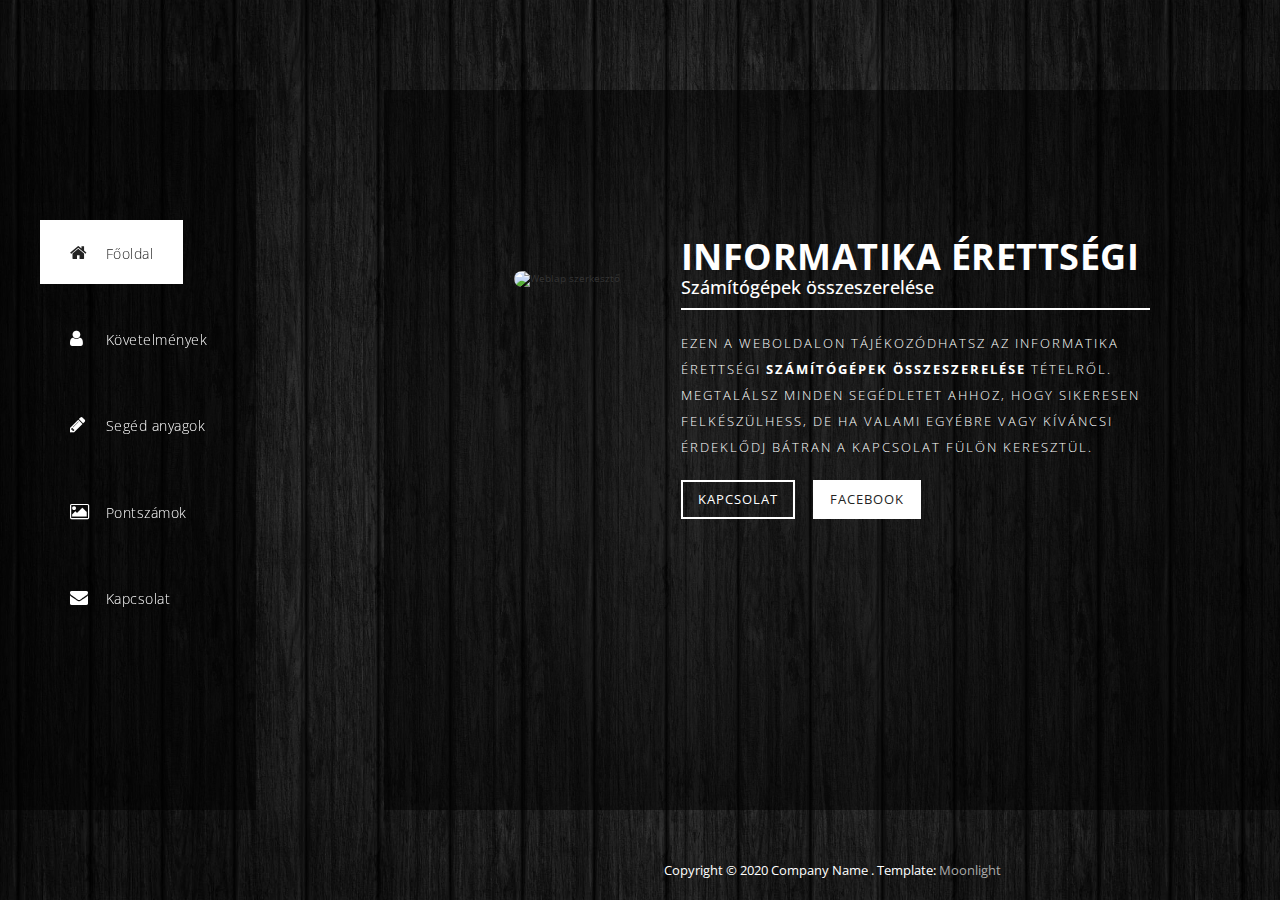
==== templatemo_512_moonlight/index.html @ b95dcdd2 "Weblap alapja és főoldal elkészítése" ====
<!DOCTYPE html>
<html>
    <head>
        <meta charset="utf-8">
        <html lang="hu">
		<meta http-equiv="X-UA-Compatible" content="IE=edge,chrome=1">
        <title>Moonlight CSS Website Template</title>

        <meta name="description" content="">
        <meta name="viewport" content="width=device-width, initial-scale=1">
        <link rel="apple-touch-icon" href="apple-touch-icon.png">

        <link rel="stylesheet" href="css/bootstrap.min.css">
        <link rel="stylesheet" href="css/bootstrap-theme.min.css">
        <link rel="stylesheet" href="css/fontAwesome.css">
        <link rel="stylesheet" href="css/light-box.css">
        <link rel="stylesheet" href="css/templatemo-main.css">

        <link href="https://fonts.googleapis.com/css?family=Open+Sans:300,400,600,700,800" rel="stylesheet">

        <script src="js/vendor/modernizr-2.8.3-respond-1.4.2.min.js"></script>
    </head>

<body>
    
    <div class="sequence">
  
      <div class="seq-preloader">
        <svg width="39" height="16" viewBox="0 0 39 16" xmlns="http://www.w3.org/2000/svg" class="seq-preload-indicator"><g fill="#F96D38"><path class="seq-preload-circle seq-preload-circle-1" d="M3.999 12.012c2.209 0 3.999-1.791 3.999-3.999s-1.79-3.999-3.999-3.999-3.999 1.791-3.999 3.999 1.79 3.999 3.999 3.999z"/><path class="seq-preload-circle seq-preload-circle-2" d="M15.996 13.468c3.018 0 5.465-2.447 5.465-5.466 0-3.018-2.447-5.465-5.465-5.465-3.019 0-5.466 2.447-5.466 5.465 0 3.019 2.447 5.466 5.466 5.466z"/><path class="seq-preload-circle seq-preload-circle-3" d="M31.322 15.334c4.049 0 7.332-3.282 7.332-7.332 0-4.049-3.282-7.332-7.332-7.332s-7.332 3.283-7.332 7.332c0 4.05 3.283 7.332 7.332 7.332z"/></g></svg>
      </div>
      
    </div>
    
  
        <nav>
          <div class="logo">
              <img src="" alt="">
          </div>
          <div class="mini-logo">
              <img src="" alt="">
          </div>
          <ul>
            <li><a href="#1"><i class="fa fa-home"></i> <em>Főoldal</em></a></li>
            <li><a href="#2"><i class="fa fa-user"></i> <em>Követelmények</em></a></li>
            <li><a href="#3"><i class="fa fa-pencil"></i> <em>Segéd anyagok</em></a></li>
            <li><a href="#4"><i class="fa fa-image"></i> <em>Pontszámok</em></a></li>
            <li><a href="#5"><i class="fa fa-envelope"></i> <em>Kapcsolat</em></a></li>
          </ul>
        </nav>
        
        <div class="slides">
          <div class="slide" id="1">
            <div class="content first-content">
              <div class="container-fluid">
                  <div class="col-md-3">
                      <div class="author-image"><img src="VR.jpg" alt="Weblap szerkesztő"></div>
                  </div>
                  <div class="col-md-9">
                      <h2>Informatika érettségi</h2>
					  <div class="alcim"><h4>Számítógépek összeszerelése</h4></div>
                      <p>Ezen a weboldalon tájékozódhatsz az informatika érettségi <strong>Számítógépek összeszerelése</strong> tételről. Megtalálsz minden segédletet ahhoz, hogy sikeresen felkészülhess, de ha valami egyébre vagy kíváncsi érdeklődj bátran a kapcsolat fülön keresztül.</p>
                      <div class="main-btn"><a href="#5">Kapcsolat</a></div>
                      <div class="fb-btn"><a rel="nofollow" href="https://www.facebook.com/roland.vass.737/">facebook</a></div>
                  </div>
              </div>
            </div>
          </div>
          <div class="slide" id="2">
            <div class="content second-content">
                <div class="container-fluid">
                    <div class="col-md-6">
                        <div class="left-content">
                            <h2>About Us</h2>
                            <p>Please tell your friends about templatemo website. A variety of free CSS templates are available for immediate downloads.</p> 
                            <p>Phasellus vitae faucibus orci. Etiam eleifend orci sed faucibus semper. Cras varius dolor et augue fringilla, eu commodo sapien iaculis. Donec eget dictum tellus. <a href="#">Curabitur</a> a interdum diam. Nulla vestibulum porttitor porta.</p>
                            <p>Nulla vitae interdum libero, vel posuere ipsum. Phasellus interdum est et dapibus tempus. Vestibulum malesuada lorem condimentum mauris ornare dapibus. Curabitur tempor ligula et <a href="#">placerat</a> molestie.</p>
                            <p>Aliquam efficitur eu purus in interdum. <a href="#">Etiam tincidunt</a> magna ex, sit amet lobortis felis bibendum id. Lorem ipsum dolor sit amet, consectetur adipiscing elit. </p>
                          <div class="main-btn"><a href="#3">Read More</a></div>
                      </div>
                    </div>
                    <div class="col-md-6">
                        <div class="right-image">
                          <img src="img/about_image.jpg" alt="">
                      </div>
                    </div>
                </div>
            </div>
          </div>
          <div class="slide" id="3">
            <div class="content third-content">
                <div class="container-fluid">
                    <div class="col-md-12">
                        <div class="row">
                            <div class="first-section">
                                <div class="container-fluid">
                                    <div class="row">
                                        <div class="col-md-6">
                                            <div class="left-content">
                                                <h2>Quisque commodo quam</h2>
                                                <p>Vestibulum augue ex, finibus sit amet nisi id, maximus ultrices ipsum. Maecenas rhoncus nibh in mauris lobortis, a maximus diam faucibus. In et eros urna. Suspendisse potenti. Pellentesque commodo, neque nec molestie tempus, purus ante feugiat augue.</p>
                                                
                                            </div>
                                        </div>
                                        <div class="col-md-6">
                                            <div class="right-image">
                                                <img src="img/first_service.jpg" alt="first service">
                                            </div>
                                        </div>
                                    </div>
                                </div>
                            </div>
                            <div class="second-section">
                                <div class="container-fluid">
                                    <div class="row">
                                        <div class="col-md-6">
                                            <div class="left-image">
                                                <img src="img/second_service.jpg" alt="second service">
                                            </div>
                                        </div>
                                        <div class="col-md-6">
                                            <div class="right-content">
                                                <h2>Maecenas eu purus eu sapien</h2>
                                                <p>Sed vitae felis in lorem mollis mollis eget in leo. Donec commodo, ex nec rutrum venenatis, nisi nisl malesuada magna, sed semper ipsum enim a ipsum. Aenean in ante vel mi molestie bibendum. Quisque sit amet lacus in diam pretium faucibus. Cras vel justo lorem.</p>
                                                
                                            </div>
                                        </div>
                                    </div>
                                </div>
                            </div>
                        </div>
                    </div>
                </div>
            </div>
          </div>
          <div class="slide" id="4">
            <div class="content fourth-content">
                <div class="container-fluid">
                    <div class="row">
                        <div class="col-md-4 col-sm-6">
                            <div class="item">
                                <div class="thumb">
                                    <a href="img/first_big_item.jpg" data-lightbox="image-1"><div class="hover-effect">
                                        <div class="hover-content">
                                            <h2>Number One</h2>
                                            <p>Quisque sit amet lacus in diam pretium faucibus. Cras vel justo lorem.</p>
                                        </div>
                                    </div></a>
                                    <div class="image">
                                        <img src="img/first_item.jpg">
                                    </div>
                                </div>
                            </div>
                        </div>
                        <div class="col-md-4 col-sm-6">
                            <div class="item">
                                <div class="thumb">
                                    <a href="img/second_big_item.jpg" data-lightbox="image-1"><div class="hover-effect">
                                        <div class="hover-content">
                                            <h2>Number Two</h2>
                                            <p>Donec eget dictum tellus. Curabitur a interdum diam. Nulla vestibulum porttitor porta.</p>
                                        </div>
                                    </div></a>
                                    <div class="image">
                                        <img src="img/second_item.jpg">
                                    </div>
                                </div>
                            </div>
                        </div>
                        <div class="col-md-4 col-sm-6">
                            <div class="item">
                                <div class="thumb">
                                    <a href="img/third_big_item.jpg" data-lightbox="image-1"><div class="hover-effect">
                                        <div class="hover-content">
                                            <h2>Number Three</h2>
                                            <p>Cras varius dolor et augue fringilla, eu commodo sapien iaculis.</p>
                                        </div>
                                    </div></a>
                                    <div class="image">
                                        <img src="img/third_item.jpg">
                                    </div>
                                </div>
                            </div>
                        </div>
                        <div class="col-md-4 col-sm-6">
                            <div class="item">
                                <div class="thumb">
                                    <a href="img/fourth_big_item.jpg" data-lightbox="image-1"><div class="hover-effect">
                                        <div class="hover-content">
                                            <h2>Number Four</h2>
                                            <p>Vestibulum augue ex, finibus sit amet nisi id, maximus ultrices ipsum.</p>
                                        </div>
                                    </div></a>
                                    <div class="image">
                                        <img src="img/fourth_item.jpg">
                                    </div>
                                </div>
                            </div>
                        </div>
                        <div class="col-md-4 col-sm-6">
                            <div class="item">
                                <div class="thumb">
                                    <a href="img/fifth_big_item.jpg" data-lightbox="image-1"><div class="hover-effect">
                                        <div class="hover-content">
                                            <h2>Fifth Item</h2>
                                            <p>Donec commodo, ex nec rutrum venenatis, nisi nisl malesuada magna.</p>
                                        </div>
                                    </div></a>
                                    <div class="image">
                                        <img src="img/fifth_item.jpg">
                                    </div>
                                </div>
                            </div>
                        </div>
                        <div class="col-md-4 col-sm-6">
                            <div class="item">
                                <div class="thumb">
                                    <a href="img/sixth_big_item.jpg" data-lightbox="image-1"><div class="hover-effect">
                                        <div class="hover-content">
                                            <h2>Sixth Item</h2>
                                            <p>Maecenas dapibus neque sed nisl consectetur, id semper nisi egestas.</p>
                                        </div>
                                    </div></a>
                                    <div class="image">
                                        <img src="img/sixth_item.jpg">
                                    </div>
                                </div>
                            </div>
                        </div>
                        <div class="col-md-4 col-sm-6">
                            <div class="item">
                                <div class="thumb">
                                    <a href="img/seventh_big_item.jpg" data-lightbox="image-1"><div class="hover-effect">
                                        <div class="hover-content">
                                            <h2>Number Seven</h2>
                                            <p>Etiam aliquet, est id varius fringilla, eros libero pellentesque lectus.</p>
                                        </div>
                                    </div></a>
                                    <div class="image">
                                        <img src="img/seventh_item.jpg">
                                    </div>
                                </div>
                            </div>
                        </div>
                        <div class="col-md-4 col-sm-6">
                            <div class="item">
                                <div class="thumb">
                                    <a href="img/eight_big_item.jpg" data-lightbox="image-1"><div class="hover-effect">
                                        <div class="hover-content">
                                            <h2>Number Eight</h2>
                                            <p>Vestibulum augue ex, finibus sit amet nisi id, maximus ultrices ipsum.</p>
                                        </div>
                                    </div></a>
                                    <div class="image">
                                        <img src="img/eight_item.jpg">
                                    </div>
                                </div>
                            </div>
                        </div>
                        <div class="col-md-4 col-sm-6">
                            <div class="item">
                                <div class="thumb">
                                    <a href="img/ninth_big_item.jpg" data-lightbox="image-1"><div class="hover-effect">
                                        <div class="hover-content">
                                            <h2>Number Nine</h2>
                                            <p>Orci varius natoque penatibus et magnis dis parturient montes.</p>
                                        </div>
                                    </div></a>
                                    <div class="image">
                                        <img src="img/ninth_item.jpg">
                                    </div>
                                </div>
                            </div>
                        </div>
                        <div class="col-md-4 col-sm-6">
                            <div class="item">
                                <div class="thumb">
                                    <a href="img/fifth_big_item.jpg" data-lightbox="image-1"><div class="hover-effect">
                                        <div class="hover-content">
                                            <h2>Number Ten</h2>
                                            <p>Vestibulum augue ex, finibus sit amet nisi id, maximus ultrices ipsum.</p>
                                        </div>
                                    </div></a>
                                    <div class="image">
                                        <img src="img/fifth_item.jpg">
                                    </div>
                                </div>
                            </div>
                        </div>
                        <div class="col-md-4 col-sm-6">
                            <div class="item">
                                <div class="thumb">
                                    <a href="img/first_big_item.jpg" data-lightbox="image-1"><div class="hover-effect">
                                        <div class="hover-content">
                                            <h2>Eleventh Item</h2>
                                            <p>Cras varius dolor et augue fringilla, eu commodo sapien iaculis.</p>
                                        </div>
                                    </div></a>
                                    <div class="image">
                                        <img src="img/first_item.jpg">
                                    </div>
                                </div>
                            </div>
                        </div>
                        <div class="col-md-4 col-sm-6">
                            <div class="item">
                                <div class="thumb">
                                    <a href="img/second_big_item.jpg" data-lightbox="image-1"><div class="hover-effect">
                                        <div class="hover-content">
                                            <h2>Twelvth Item</h2>
                                            <p>Etiam tincidunt magna ex, sit amet lobortis felis bibendum id.</p>
                                        </div>
                                    </div></a>
                                    <div class="image">
                                        <img src="img/second_item.jpg">
                                    </div>
                                </div>
                            </div>
                        </div>
                    </div>
                </div>
            </div>
          </div>
          <div class="slide" id="5">
            <div class="content fifth-content">
                <div class="container-fluid">
                    <div class="col-md-6">
                        <div id="map">
    <!-- How to change your own map point
            1. Go to Google Maps
            2. Click on your location point
            3. Click "Share" and choose "Embed map" tab
            4. Copy only URL and paste it within the src="" field below
	-->
                            <iframe src="https://www.google.com/maps/embed?pb=!1m18!1m12!1m3!1d3647.3030413476204!2d100.5641230193719!3d13.757206847615207!2m3!1f0!2f0!3f0!3m2!1i1024!2i768!4f13.1!3m3!1m2!1s0x0%3A0xf51ce6427b7918fc!2sG+Tower!5e0!3m2!1sen!2sth!4v1510722015945" width="100%" height="500px" frameborder="0" style="border:0" allowfullscreen></iframe>
                        </div>
                    </div>
                    <div class="col-md-6">
                        <form id="contact" action="" method="post">
                            <div class="row">
                                <div class="col-md-12">
                                  <fieldset>
                                    <input name="name" type="text" class="form-control" id="name" placeholder="Your name..." required="">
                                  </fieldset>
                                </div>
                                <div class="col-md-12">
                                  <fieldset>
                                    <input name="email" type="email" class="form-control" id="email" placeholder="Your email..." required="">
                                  </fieldset>
                                </div>
                                 <div class="col-md-12">
                                  <fieldset>
                                    <input name="subject" type="text" class="form-control" id="subject" placeholder="Subject..." required="">
                                  </fieldset>
                                </div>
                                <div class="col-md-12">
                                  <fieldset>
                                    <textarea name="message" rows="6" class="form-control" id="message" placeholder="Your message..." required=""></textarea>
                                  </fieldset>
                                </div>
                                <div class="col-md-12">
                                  <fieldset>
                                    <button type="submit" id="form-submit" class="btn">Send Now</button>
                                  </fieldset>
                                </div>
                            </div>
                        </form>
                    </div>
                </div>
            </div>
          </div>
        </div>

        <div class="footer">
          <div class="content">
              <p>Copyright &copy; 2020 Company Name . Template: <a rel="nofollow" href="https://templatemo.com/tm-512-moonlight">Moonlight</a></p>
          </div>
        </div>
 
    <script src="https://ajax.googleapis.com/ajax/libs/jquery/1.11.2/jquery.min.js"></script>
    <script>window.jQuery || document.write('<script src="js/vendor/jquery-1.11.2.min.js"><\/script>')</script>

    <script src="js/vendor/bootstrap.min.js"></script>
    
    <script src="js/datepicker.js"></script>
    <script src="js/plugins.js"></script>
    <script src="js/main.js"></script>

    <script type="text/javascript">
    $(document).ready(function() {

        

        // navigation click actions 
        $('.scroll-link').on('click', function(event){
            event.preventDefault();
            var sectionID = $(this).attr("data-id");
            scrollToID('#' + sectionID, 750);
        });
        // scroll to top action
        $('.scroll-top').on('click', function(event) {
            event.preventDefault();
            $('html, body').animate({scrollTop:0}, 'slow');         
        });
        // mobile nav toggle
        $('#nav-toggle').on('click', function (event) {
            event.preventDefault();
            $('#main-nav').toggleClass("open");
        });
    });
    // scroll function
    function scrollToID(id, speed){
        var offSet = 0;
        var targetOffset = $(id).offset().top - offSet;
        var mainNav = $('#main-nav');
        $('html,body').animate({scrollTop:targetOffset}, speed);
        if (mainNav.hasClass("open")) {
            mainNav.css("height", "1px").removeClass("in").addClass("collapse");
            mainNav.removeClass("open");
        }
    }
    if (typeof console === "undefined") {
        console = {
            log: function() { }
        };
    }
    </script>
</body>
</html>
---- templatemo_512_moonlight/css/light-box.css ----
/* LIGHT BOX */

body:after {
  content: url(../img/close.png) url(../img/loading.gif) url(../img/prev.png) url(../img/next.png);
  display: none;
}

body.lb-disable-scrolling {
  overflow: hidden;
}

.lightboxOverlay {
  position: absolute;
  top: 0;
  left: 0;
  z-index: 99999;
  background-color: black;
  filter: progid:DXImageTransform.Microsoft.Alpha(Opacity=80);
  opacity: 0.8;
  display: none;
}

.lightbox {
  position: absolute;
  margin-top: 0%;
  left: 0;
  width: 100%;
  z-index: 100000;
  text-align: center;
  line-height: 0;
  font-weight: normal;
}

.lightbox .lb-image {
  display: block;
  height: auto;
  max-width: inherit;
  max-height: none;
  border-radius: 5px;

  /* Image border */
  border: 10px solid white;
}

.lightbox a img {
  border: none;
}

.lb-outerContainer {
  position: relative;
  *zoom: 1;
  width: 250px;
  height: 250px;
  margin: 0 auto;
  border-radius: 4px;

  /* Background color behind image.
     This is visible during transitions. */
  background-color: white;
}

.lb-outerContainer:after {
  content: "";
  display: table;
  clear: both;
}

.lb-loader {
  position: absolute;
  top: 43%;
  left: 0;
  height: 25%;
  width: 100%;
  text-align: center;
  line-height: 0;
}

.lb-cancel {
  display: block;
  width: 32px;
  height: 32px;
  margin: 0 auto;
  background: url(../img/loading.gif) no-repeat;
}

.lb-nav {
  position: absolute;
  top: 0;
  left: 0;
  height: 100%;
  width: 100%;
  z-index: 10;
}

.lb-container > .nav {
  left: 0;
}

.lb-nav a {
  outline: none;
  background-image: url('[data-uri]');
}

.lb-prev, .lb-next {
  height: 100%;
  cursor: pointer;
  display: block;
}

.lb-nav a.lb-prev {
  width: 34%;
  left: 0;
  float: left;
  background: url(../img/prev.png) left 48% no-repeat;
  filter: progid:DXImageTransform.Microsoft.Alpha(Opacity=0);
  opacity: 0;
  -webkit-transition: opacity 0.6s;
  -moz-transition: opacity 0.6s;
  -o-transition: opacity 0.6s;
  transition: opacity 0.6s;
}

.lb-nav a.lb-prev:hover {
  filter: progid:DXImageTransform.Microsoft.Alpha(Opacity=100);
  opacity: 1;
}

.lb-nav a.lb-next {
  width: 64%;
  right: 0;
  float: right;
  background: url(../img/next.png) right 48% no-repeat;
  filter: progid:DXImageTransform.Microsoft.Alpha(Opacity=0);
  opacity: 0;
  -webkit-transition: opacity 0.6s;
  -moz-transition: opacity 0.6s;
  -o-transition: opacity 0.6s;
  transition: opacity 0.6s;
}

.lb-nav a.lb-next:hover {
  filter: progid:DXImageTransform.Microsoft.Alpha(Opacity=100);
  opacity: 1;
}

.lb-dataContainer {
  margin: 0 auto;
  padding-top: 5px;
  *zoom: 1;
  width: 100%;
  -moz-border-radius-bottomleft: 4px;
  -webkit-border-bottom-left-radius: 4px;
  border-bottom-left-radius: 4px;
  -moz-border-radius-bottomright: 4px;
  -webkit-border-bottom-right-radius: 4px;
  border-bottom-right-radius: 4px;
}

.lb-dataContainer:after {
  content: "";
  display: table;
  clear: both;
}

.lb-data {
  padding: 0 4px;
  color: #ccc;
}

.lb-data .lb-details {
  width: 85%;
  float: left;
  text-align: left;
  line-height: 1.1em;
}

.lb-data .lb-caption {
  font-size: 13px;
  font-weight: bold;
  line-height: 1em;
}

.lb-data .lb-caption a {
  color: #4ae;
}

.lb-data .lb-number {
  margin-top: 15px;
  display: block;
  clear: left;
  padding-bottom: 1em;
  font-size: 13px;
  color: #999999;
}

.lb-data .lb-close {
  display: block;
  float: right;
  width: 30px;
  height: 30px;
  background: url(../img/close.png) top right no-repeat;
  text-align: right;
  outline: none;
  filter: progid:DXImageTransform.Microsoft.Alpha(Opacity=70);
  opacity: 0.7;
  -webkit-transition: opacity 0.2s;
  -moz-transition: opacity 0.2s;
  -o-transition: opacity 0.2s;
  transition: opacity 0.2s;
}

.lb-data .lb-close:hover {
  cursor: pointer;
  filter: progid:DXImageTransform.Microsoft.Alpha(Opacity=100);
  opacity: 1;
}
---- templatemo_512_moonlight/css/templatemo-main.css ----
/* 

Moonlight Template 

https://templatemo.com/tm-512-moonlight

*/

@keyframes seq-preloader {
  50% {
    opacity: 1;
  }
  
  100% {
    opacity: 0;
  }
}

.seq-preloader {
  background: white;
  visibility: visible;
  opacity: 1;
  position: absolute;
  z-index: 9999;
  height: 100%;
  width: 100%;
  top: 0;
  left: 0;
  right: 0;
  bottom: 0;
}

.seq-preloader.seq-preloaded {
  opacity: 0;
  visibility: hidden;
  transition: visibility 0s .5s, opacity .5s;
}

.seq-preload-indicator {
  overflow: visible;
  position: relative;
  top: 50%;
  left: 50%;
  transform: translate(-50%, -50%);
}

.seq-preload-circle {
  display: inline-block;
  height: 12px;
  width: 12px;
  fill: #7a7a7a;
  opacity: 0;
  animation: seq-preloader 1.25s infinite;
}

.seq-preload-circle-2 {
  animation-delay: .15s;
}

.seq-preload-circle-3 {
  animation-delay: .3s;
}

.seq-preload-indicator-fallback {
  width: 42px;
  overflow: visible;
}

.seq-preload-indicator-fallback .seq-preload-circle {
  width: 8px;
  height:8px;
  background-color: #f4f4f4;
  border-radius: 100%;
  opacity: 1;
  display: inline-block;
  vertical-align: middle;
}

.seq-preload-indicator-fallback .seq-preload-circle-2 {
  margin-left: 3px;
  margin-right: 3px;
  width: 12px;
  height: 12px;
}

.seq-preload-indicator-fallback .seq-preload-circle-3 {
  width: 16px;
  height: 16px;
}


/* MAIN CSS */

@-webkit-keyframes fill {
  0% {
    width: 0%;
    height: 1px;
  }
  50% {
    width: 100%;
    height: 1px;
  }
  100% {
    width: 100%;
    height: 100%;
    background: #fff;
  }
}
@keyframes fill {
  0% {
    width: 0%;
    height: 1px;
  }
  50% {
    width: 100%;
    height: 1px;
  }
  100% {
    width: 100%;
    height: 100%;
    background: #fff;
  }
}
@-webkit-keyframes fillColour {
  0% {
    color: #fff;
  }
  50% {
    color: #fff;
  }
  100% {
    color: #333;
  }
}
@keyframes fillColour {
  0% {
    color: #fff;
  }
  50% {
    color: #fff;
  }
  100% {
    color: #333;
  }
}
* {
  margin: 0;
  padding: 0;
  -webkit-box-sizing: border-box;
  box-sizing: border-box;
  font-family: "Open Sans", sans-serif;
}

html {
	overflow: hidden;
}

body {
  overflow: hidden;
  font-size: 100%;
}

nav {
	top: 10vh;
	bottom: 10vh;
  	text-align: center;
  	background: rgba(0, 0, 0, 0.5);
  	position: fixed;
  	z-index: 100;
  	height: 80vh;
  	left: 0;
  	width: 20%;
  	font-weight: 300;
  	font-size: 1rem;
}

nav em {
	font-style: normal;
	margin-left: 5px;
	font-size: 14px;
}

nav ul li i {
	width: 25px;
}

nav ul li a {
	font-size: 18px;
}

nav .mini-logo {
	display: none;
}

nav .logo {
	margin-top: 45px;
	padding: 0px 20px;
}

nav .logo img {
	max-width: 100%;
	overflow-y: hidden;
}

nav ul {
	margin-top: 60px;
  	text-align: left;
  	margin-left: 40px;
  	list-style-type: none;
  	height: 48vh;
  	display: -webkit-box;
  	display: -ms-flexbox;
  	display: flex;
  	-webkit-box-orient: vertical;
  	-webkit-box-direction: normal;
    -ms-flex-direction: column;
    flex-direction: column;
  	-ms-flex-pack: distribute;
    justify-content: space-around;
}
nav ul li {
	margin: 25px 0px;
}
nav a, nav a:visited, nav a:active {
  color: #fff;
}
nav a {
	text-decoration: none!important;
	font-size: 14px;
	letter-spacing: 0.5px;
  	-webkit-transition: color 2s, background 1s;
  	transition: color 2s, background 1s;
  	padding: 20px 30px;
  	position: relative;
  	z-index: 0;
}
nav a.active {
  background-color: #fff;
  color: #232323;
}
nav a::before {
  content: "";
  position: absolute;
  height: 0%;
  width: 0%;
  bottom: 0;
  left: 0;
  opacity: 1;
  z-index: -1;
}
nav a:hover {
	text-decoration: none;
  -webkit-animation: fillColour 0.7s forwards ease-in-out;
          animation: fillColour 0.7s forwards ease-in-out;
}
nav a:hover::before {
  -webkit-animation: fill 0.7s forwards ease-in-out;
          animation: fill 0.7s forwards ease-in-out;
  opacity: 1;
}

.slides {
  width: 600vw;
  height: 100vh;
  -webkit-transition: -webkit-transform 0.8s ease;
  transition: -webkit-transform 0.8s ease;
  transition: transform 0.8s ease;
  transition: transform 0.8s ease, -webkit-transform 0.8s ease;
}
.slides .slide {
  height: 100vh;
  width: 100vw;
  float: left;
  text-align: center;
  background-size: cover;
}
.slides .slide .content {
  overflow-y: scroll;
  position: relative;
  width: 70%;
  height: 80%;
  left: 30%;
  top: 10%;
  bottom: 10%;
  background: rgba(0, 0, 0, 0.5);
}
.content::-webkit-scrollbar {
  width: 5px;
  height: 8px;
  background-color: rgba(0, 0, 0, 0.5);
}
/* Add a thumb */
.content::-webkit-scrollbar-thumb {
    background: rgba(250, 250, 250, 0.5);
}

.slides .slide:nth-child(1) {
  background-image: url("../img/dark.jpg");
}
.slides .slide:nth-child(2) {
  background-image: url(../img/dark.jpg);
}
.slides .slide:nth-child(3) {
  background-image: url(../img/dark.jpg);
}
.slides .slide:nth-child(4) {
  background-image: url(../img/dark.jpg);
 }
.slides .slide:nth-child(5) {
  background-image: url(../img/dark.jpg);
}
.slides .slide:nth-child(6) {
  background-image: url(../img/dark.jpg);
}
.slides .slide img {
  width: 100%;
}


.main-btn a:hover {
	background-color: #fff;
	color: #232323!important;
}


.first-content {
	padding: 100px;
	text-align: left;
	padding-top: 13%;
}

.first-content .author-image img {
	margin-top: 15px;
	border-radius: 30px;
	max-width: 100%;
	overflow: hidden;
	float: left;
	margin-right: 35px;
}

.first-content h2 {
	font-size: 36px;
	text-transform: uppercase;
	font-weight: 700;
	color: #fff;
	letter-spacing: 0.5px;
	/*border-bottom: 2px solid #fff;
	display: inline-block;*/
	padding-bottom: 10px;
	/*margin-bottom: 20px;*/
	margin-top: 0px;
	line-height: 2px;
}

.alcim {
	line-height: 2px;
	border-bottom: 2px solid #fff;
	color: white;
	font-size: 90px;
	
}

.first-content p {
	color: #fff;
	font-size: 13px;
	text-transform: uppercase;
	font-weight: 300;
	letter-spacing: 2px;
	line-height: 26px;
	margin-bottom: 20px;
	margin-top: 20px;
}

.first-content em {
	font-style: normal;
	font-weight: 600;
}

.first-content .main-btn {
	display: inline-block;
	margin-right: 15px;
}

.first-content .main-btn a {
	display: inline-block;
	border: 2px solid #fff;
	padding: 8px 15px;
	font-size: 13px;
	text-transform: uppercase;
	letter-spacing: 1px;
	color: #fff;
	text-decoration: none;
	transition: all 0.5s;
	transition: all 0.5s;
}

.first-content .fb-btn {
	display: inline-block;
}

.first-content .fb-btn a {
	display: inline-block;
	background-color: #fff;
	border: 2px solid #fff;
	padding: 8px 15px;
	font-size: 13px;
	text-transform: uppercase;
	letter-spacing: 1px;
	color: #232323;
	text-decoration: none;
	transition: all 0.5s;
}

.first-content .fb-btn a:hover {
	color: #fff;
	background-color: transparent;
}


.second-content .container-fluid {
	padding-right: 0px;
	padding-left: 0px;
}

.second-content .container-fluid .col-md-6 {
	padding-right: 0px;
	padding-left: 0px;
}

.second-content .right-image img {
	max-width: 100%;
	min-width: 100%;
	overflow: hidden;
	float: right;
}

.second-content .left-content {
	padding: 60px;
	text-align: left;
}

.second-content h2 {
	font-size: 36px;
	text-transform: uppercase;
	font-weight: 700;
	color: #fff;
	letter-spacing: 0.5px;
	border-bottom: 2px solid #fff;
	display: inline-block;
	padding-bottom: 10px;
	margin-bottom: 20px;
	margin-top: 0px;
}

.second-content p {
	font-size: 13px;
	color: #fff;
	letter-spacing: 0.5px;
	font-weight: 300;
	line-height: 24px;
	margin-bottom: 30px;
}

.second-content a {
	color: #fff;
	text-decoration: underline;
}

.second-content .main-btn a {
	display: inline-block;
	border: 2px solid #fff;
	padding: 8px 15px;
	font-size: 13px;
	text-transform: uppercase;
	letter-spacing: 1px;
	color: #fff;
	text-decoration: none;
	transition: all 0.5s;
}


.third-content {
	text-align: left;
	padding: 30px;
}

.third-content .container-fluid {
	padding-right: 7.5px;
	padding-left: 7.5px;
}

.third-content .first-section .left-content {
	margin-right: 15px;
	margin-top: 12px;
}

.third-content .first-section .right-image {
	margin-left: 15px;
}

.third-content .second-section {
	margin-top: 30px;
}

.third-content .second-section .right-content {
	margin-left: 15px;
	margin-top: 12px;
}

.third-content .second-section .left-image {
	margin-right: 15px;
}

.third-content h2 {
	font-size: 24px;
	text-transform: uppercase;
	font-weight: 700;
	color: #fff;
	letter-spacing: 0.5px;
	border-bottom: 2px solid #fff;
	display: inline-block;
	padding-bottom: 10px;
	margin-bottom: 20px;
	margin-top: 0px;
}

.third-content p {
	font-size: 13px;
	color: #fff;
	letter-spacing: 0.5px;
	font-weight: 300;
	line-height: 24px;
	margin-bottom: 20px;
}

.third-content .main-btn a {
	display: inline-block;
	border: 2px solid #fff;
	padding: 8px 15px;
	font-size: 13px;
	text-transform: uppercase;
	letter-spacing: 1px;
	color: #fff;
	text-decoration: none;
	transition: all 0.5s;
}

.third-content .col-md-6 {
	margin: 0px;
	padding: 0px;
}


.fourth-content {
	padding: 5px;
}

.fourth-content .container-fluid {
	padding-right: 15px;
	padding-left: 15px;
}

.fourth-content .container-fluid .col-md-4 {
	padding-right: 0px;
	padding-left: 0px;
}

.fourth-content .item {
	margin: 10px;
}

.fourth-content .item img {
	max-width: 100%;
	overflow: hidden;
}

.fourth-content .item .thumb {
	position: relative;
}

.fourth-content .item .hover-effect {
	text-align: left;
	position: absolute;
	color: #fff;
	background-color: rgba(0,0,0,0.95);
	bottom: 0;
	top: 0;
	left: 0;
	right: 0;
	opacity: 0;
	visibility: hidden;
	transition: all 0.8s;
}

.fourth-content .item:hover .hover-effect {
	opacity: 1;
	visibility: visible;
}

.fourth-content .item .hover-effect .hover-content {
	transform: translateY(-50%);
    position: absolute;
    text-align: left;
    width: 100%;
    top: 50%;
    left: 0;
    padding: 30px;
}

.fourth-content .item .hover-effect h2 {
	font-size: 18px;
	text-transform: uppercase;
	font-weight: 700;
	color: #fff;
	letter-spacing: 0.5px;
	border-bottom: 1px solid #fff;
	display: inline-block;
	padding-bottom: 10px;
	margin-bottom: 10px;
	margin-top: 0px;
}

.fourth-content .item .hover-effect p {
	font-size: 13px;
	text-transform: uppercase;
	letter-spacing: 0.5px;
	line-height: 22px;
	padding-bottom: 0px;
	margin-bottom: 0px;
}



.fifth-content .container-fluid {
	padding-left: 0px;
	padding-right: 0px;
}

.fifth-content .container-fluid .col-md-6 {
	padding-left: 0px;
	padding-right: 0px;
}

.fifth-content #map {
	padding: 50px 0px 50px 50px;
}

.fifth-content #contact {
	padding: 50px 50px 50px 50px;
}

.fifth-content input {
  border-radius: 0px;
  padding-left: 15px;
  font-size: 13px;
  font-weight: 300;
  color: #fff;
  background-color: rgba(250, 250, 250, 0.15);
  outline: none;
  border: none;
  box-shadow: none;
  line-height: 40px;
  height: 40px;
  width: 100%;
  margin-bottom: 25px;
}

.fifth-content textarea {
  border-radius: 0px;
  padding-left: 15px;
  padding-top: 10px;
  font-size: 13px;
  font-weight: 300;
  color: #fff;
  background-color: rgba(250, 250, 250, 0.15);
  outline: none;
  border: none;
  box-shadow: none;
  height: 165px;
  max-height: 220px;
  width: 100%;
  max-width: 100%;
  margin-bottom: 25px;
}

.fifth-content button {
	max-width: 100%;
	width: 100%;
    display: inline-block;
	border: 2px solid #fff;
	padding: 8px 15px;
	font-size: 13px;
	text-transform: uppercase;
	letter-spacing: 1px;
	color: #fff;
	text-decoration: none;
	background-color: transparent;
	border-radius: 0px;
	transition: all 0.5s;
}

.fifth-content button:hover {
	color: #232323;
	background-color: #fff;
}

.footer .content {
	left: 30%;
	width: 70%;
	max-width: 70%;
	position: absolute;
	bottom: 0;
	right: 0;
	display: inline-block;
}

.footer .content p {
	text-align: center;
	font-size: 13px;
	color: #fff;
	margin-bottom: 20px;
}

.footer .content p a {
	color: #aaa;
	text-decoration: none;
}



/* REPONSIVE */

@media (max-width: 991px) {

	nav ul {
  		margin-left: 25px;
  	}

	.first-content {
		text-align: center;
		padding: 50px;
	}

	.first-content .author-image img {
		max-width: 195px;
		float: none;
		margin-right: 0px;
		margin-bottom: 30px;
	}

	.third-content .first-section {
		border-bottom: 1px solid rgba(250,250,250,0.3);
		padding-bottom: 45px;
		margin-bottom: 45px;
	}

	.third-content .first-section .left-content {
		margin-right: 0px;
		margin-bottom: 30px;
	}

	.third-content .first-section .right-image {
		margin-left: 0px;
	}

	.third-content .second-section .right-content {
		margin-left: 0px;
		margin-top: 30px;
	}


	.third-content .second-section .left-image {
		margin-right: 0px;
	}

	.fifth-content #map {
		padding: 30px 30px 30px 30px;
	}

	.fifth-content #contact {
		padding: 30px 30px 30px 30px;
	}

}

@media (max-width: 749px) {

	nav {
		width: 15vh;
	}

	nav .logo {
		display: none;
	}

	nav .mini-logo {
		margin-top: 60px;
		display: block;
	}

	nav ul {
		text-align: center;
		margin-left: 0px;
	}


	nav ul li em {
		display: none;
	}

	nav ul li i {
		width: 20px;
		height: 20px;
		line-height: 20px;
		text-align: center;
	}

	.first-content {
		padding: 30px 5px;
	}

	.first-content .main-btn {
		display: inline-block;
		margin-right: 0px;
		margin-bottom: 15px;
	}

	.second-content .left-content {
		padding: 30px;
		text-align: left;
	}

	.fourth-content .item .hover-effect h2 {
		font-size: 15px;
	}


	.fifth-content #map {
		padding: 15px 15px 15px 15px;
	}

	.fifth-content #contact {
		padding: 15px 15px 15px 15px;
	}

}

@media(max-width: 450px) {
	nav ul {
		margin-top: 30px;
	}
	nav ul li {
		margin: 10px 0px;
	}
	nav a {
	  	padding: 15px 20px;
	}
}
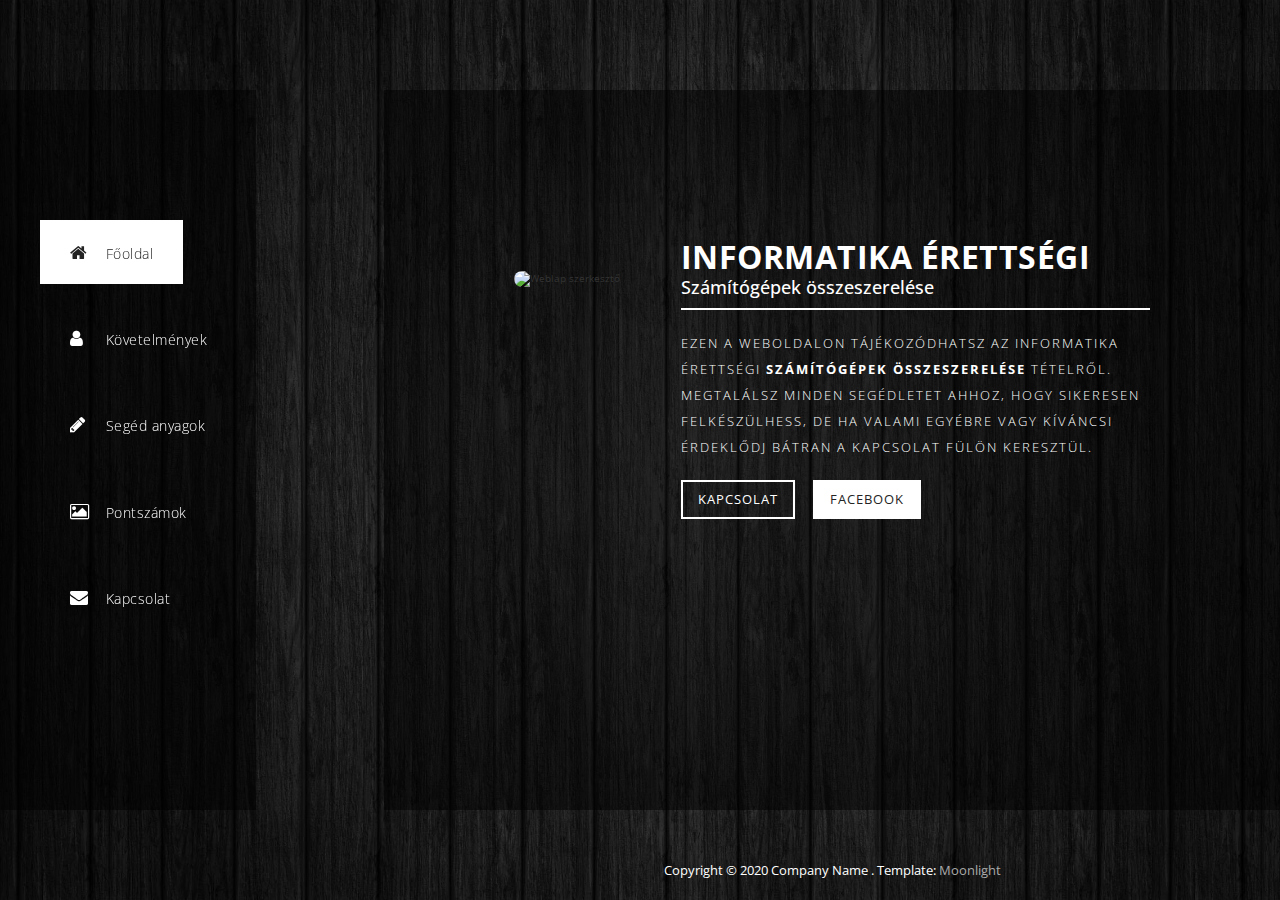
==== commit 9490025d: "Kapcsolat oldal, cím helyrehozása" ====
--- a/templatemo_512_moonlight/index.html
+++ b/templatemo_512_moonlight/index.html
@@ -56,7 +56,7 @@
                       <div class="author-image"><img src="VR.jpg" alt="Weblap szerkesztő"></div>
                   </div>
                   <div class="col-md-9">
-                      <h2>Informatika érettségi</h2>
+                      <h2 style="font-size: 2.5vw;">Informatika érettségi</h2>
 					  <div class="alcim"><h4>Számítógépek összeszerelése</h4></div>
                       <p>Ezen a weboldalon tájékozódhatsz az informatika érettségi <strong>Számítógépek összeszerelése</strong> tételről. Megtalálsz minden segédletet ahhoz, hogy sikeresen felkészülhess, de ha valami egyébre vagy kíváncsi érdeklődj bátran a kapcsolat fülön keresztül.</p>
                       <div class="main-btn"><a href="#5">Kapcsolat</a></div>
@@ -324,42 +324,45 @@
             <div class="content fifth-content">
                 <div class="container-fluid">
                     <div class="col-md-6">
-                        <div id="map">
+                        
     <!-- How to change your own map point
             1. Go to Google Maps
             2. Click on your location point
             3. Click "Share" and choose "Embed map" tab
             4. Copy only URL and paste it within the src="" field below
-	-->
-                            <iframe src="https://www.google.com/maps/embed?pb=!1m18!1m12!1m3!1d3647.3030413476204!2d100.5641230193719!3d13.757206847615207!2m3!1f0!2f0!3f0!3m2!1i1024!2i768!4f13.1!3m3!1m2!1s0x0%3A0xf51ce6427b7918fc!2sG+Tower!5e0!3m2!1sen!2sth!4v1510722015945" width="100%" height="500px" frameborder="0" style="border:0" allowfullscreen></iframe>
-                        </div>
+	-->                 <div class="kapcsszov">
+						<h2 class="kapcsszov">Vedd fel velem a kapcsolatot</h2>    
+						</div>
+						<div class="kep">
+                            <img src="VR.jpg">
+						</div>
                     </div>
                     <div class="col-md-6">
-                        <form id="contact" action="" method="post">
+                        <form id="contact" action="https://formspree.io/f/mwkwbogq" method="post">
                             <div class="row">
                                 <div class="col-md-12">
                                   <fieldset>
-                                    <input name="name" type="text" class="form-control" id="name" placeholder="Your name..." required="">
+                                    <input name="name" type="text" class="form-control" id="name" placeholder="Név" required="">
                                   </fieldset>
                                 </div>
                                 <div class="col-md-12">
                                   <fieldset>
-                                    <input name="email" type="email" class="form-control" id="email" placeholder="Your email..." required="">
+                                    <input name="email" type="email" class="form-control" id="email" placeholder="Email" required="">
                                   </fieldset>
                                 </div>
                                  <div class="col-md-12">
                                   <fieldset>
-                                    <input name="subject" type="text" class="form-control" id="subject" placeholder="Subject..." required="">
+                                    <input name="subject" type="text" class="form-control" id="subject" placeholder="Tárgy" required="">
                                   </fieldset>
                                 </div>
                                 <div class="col-md-12">
                                   <fieldset>
-                                    <textarea name="message" rows="6" class="form-control" id="message" placeholder="Your message..." required=""></textarea>
+                                    <textarea name="message" rows="6" class="form-control" id="message" placeholder="Üzenet" required=""></textarea>
                                   </fieldset>
                                 </div>
                                 <div class="col-md-12">
                                   <fieldset>
-                                    <button type="submit" id="form-submit" class="btn">Send Now</button>
+                                    <button type="submit" id="form-submit" class="btn">Küldés</button>
                                   </fieldset>
                                 </div>
                             </div>
--- a/templatemo_512_moonlight/css/templatemo-main.css
+++ b/templatemo_512_moonlight/css/templatemo-main.css
@@ -855,4 +855,19 @@
 	nav a {
 	  	padding: 15px 20px;
 	}
+}
+
+.kep {
+	width: 95%;
+	height: 95%;
+	padding: 25px 60px 70px 130px;
+	
+	
+}
+
+.kapcsszov{
+	color: white;
+	margin-left: 20px;
+	margin-top: 15px;
+	text-transform: inherit
 }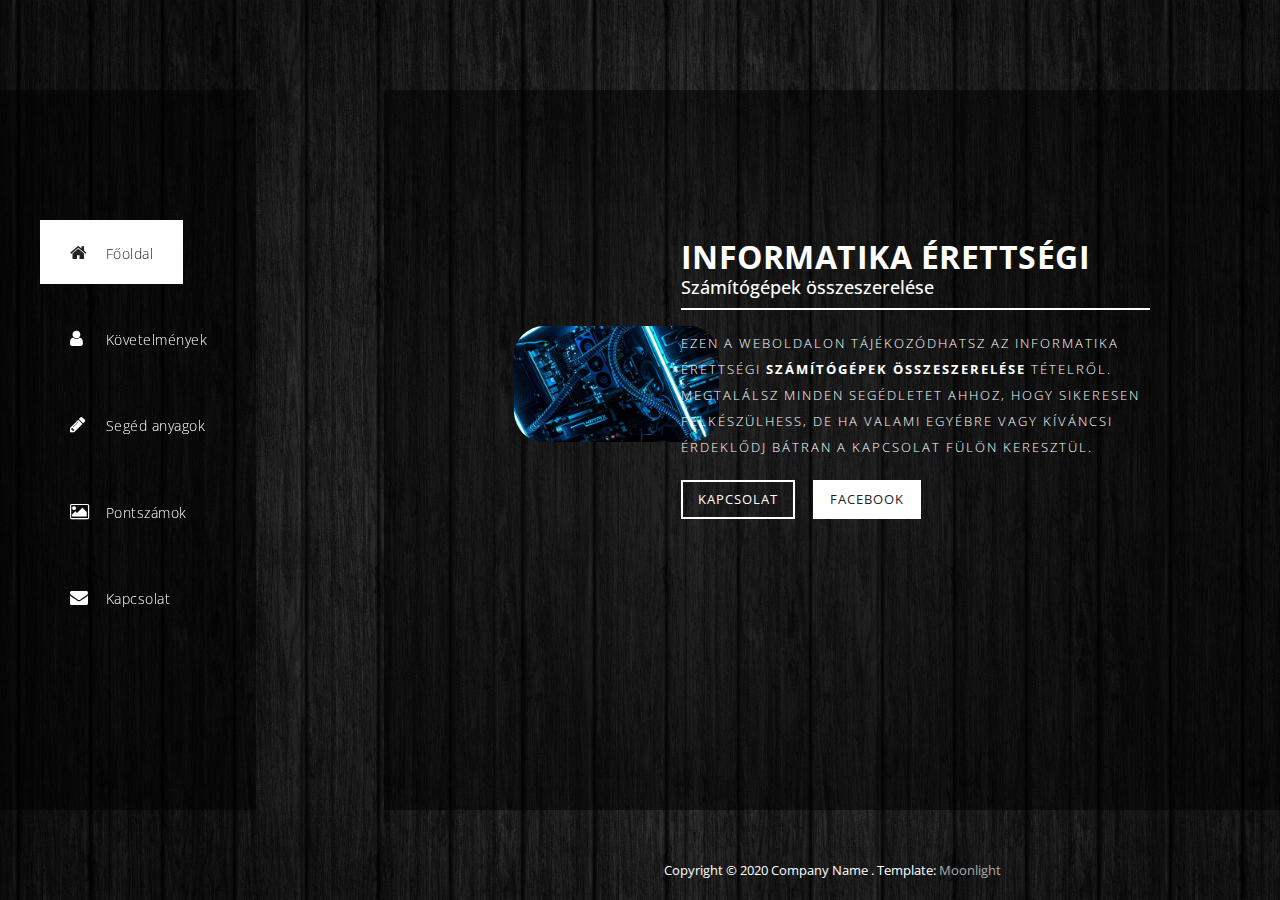
==== commit a029e49e: "Belekezdtem a követelmények oldalba" ====
--- a/templatemo_512_moonlight/index.html
+++ b/templatemo_512_moonlight/index.html
@@ -53,7 +53,7 @@
             <div class="content first-content">
               <div class="container-fluid">
                   <div class="col-md-3">
-                      <div class="author-image"><img src="VR.jpg" alt="Weblap szerkesztő"></div>
+                      <div class="author-image"><img src="insidepc.jpg" alt="Számítógép"></div>
                   </div>
                   <div class="col-md-9">
                       <h2 style="font-size: 2.5vw;">Informatika érettségi</h2>
@@ -70,17 +70,37 @@
                 <div class="container-fluid">
                     <div class="col-md-6">
                         <div class="left-content">
-                            <h2>About Us</h2>
-                            <p>Please tell your friends about templatemo website. A variety of free CSS templates are available for immediate downloads.</p> 
-                            <p>Phasellus vitae faucibus orci. Etiam eleifend orci sed faucibus semper. Cras varius dolor et augue fringilla, eu commodo sapien iaculis. Donec eget dictum tellus. <a href="#">Curabitur</a> a interdum diam. Nulla vestibulum porttitor porta.</p>
-                            <p>Nulla vitae interdum libero, vel posuere ipsum. Phasellus interdum est et dapibus tempus. Vestibulum malesuada lorem condimentum mauris ornare dapibus. Curabitur tempor ligula et <a href="#">placerat</a> molestie.</p>
-                            <p>Aliquam efficitur eu purus in interdum. <a href="#">Etiam tincidunt</a> magna ex, sit amet lobortis felis bibendum id. Lorem ipsum dolor sit amet, consectetur adipiscing elit. </p>
-                          <div class="main-btn"><a href="#3">Read More</a></div>
+                            <h2>Informatika érettségi követelményei összességében:</h2>
+                            <ul class="kovetelmeny">
+							<li>Alkalmazói készség</li>
+							<li>Problémamegoldó készség</li>
+							<li>Algoritmikus gondolkodás</li>
+							<li>Önálló munkavégzés</li>
+							<li>Alkotó munka</li>
+							<li>Az informatika és a társadalom kölcsönhatásának ismerete</li>
+							<li>Kommunikációs készség</li>
+							</ul> 
+                            
+							<h4 class="tok">Tartalom orientált kompetenciák:</h4>
+							<ul class="kovetelmeny">
+							<li>Információs társadalom</li>
+							<li>Informatikai alapok-hardver</li>
+							<li>Informatikai alapok-szoftver</li>
+							<li>Szövegszerkesztés</li>
+						   <li>Táblázatkezelés</li>
+							<li>Adatbázis-kezelés</li>
+							<li>Információs hálózati szolgáltatások</li>
+							<li>Prezentáció és grafika</li>
+							<li>Könyvtárhasználat</li>
+							<li>Algoritmizálás, adatmodellezés</li>
+							<li>A programozás eszközei</li>
+							</ul>
+                         <div class="main-btn"><a rel="nofollow" href="https://eduline.hu/erettsegi_felveteli/informatika_erettsegi_2018_vizsgakovetelmen_54W8I2">Olvass erről többet</a></div>
                       </div>
                     </div>
                     <div class="col-md-6">
                         <div class="right-image">
-                          <img src="img/about_image.jpg" alt="">
+                          <img src="gep.jpg" alt="">
                       </div>
                     </div>
                 </div>
--- a/templatemo_512_moonlight/css/templatemo-main.css
+++ b/templatemo_512_moonlight/css/templatemo-main.css
@@ -330,12 +330,15 @@
 }
 
 .first-content .author-image img {
-	margin-top: 15px;
+	margin-top: 70px;
+	width: 150%;
+	height: 150%;
 	border-radius: 30px;
-	max-width: 100%;
+	max-width: 150%;
 	overflow: hidden;
 	float: left;
 	margin-right: 35px;
+	
 }
 
 .first-content h2 {
@@ -870,4 +873,15 @@
 	margin-left: 20px;
 	margin-top: 15px;
 	text-transform: inherit
+}
+
+.kovetelmeny{
+	color: white;
+	font-size: 14px;
+}
+
+.tok {
+	color: white;
+	
+	
 }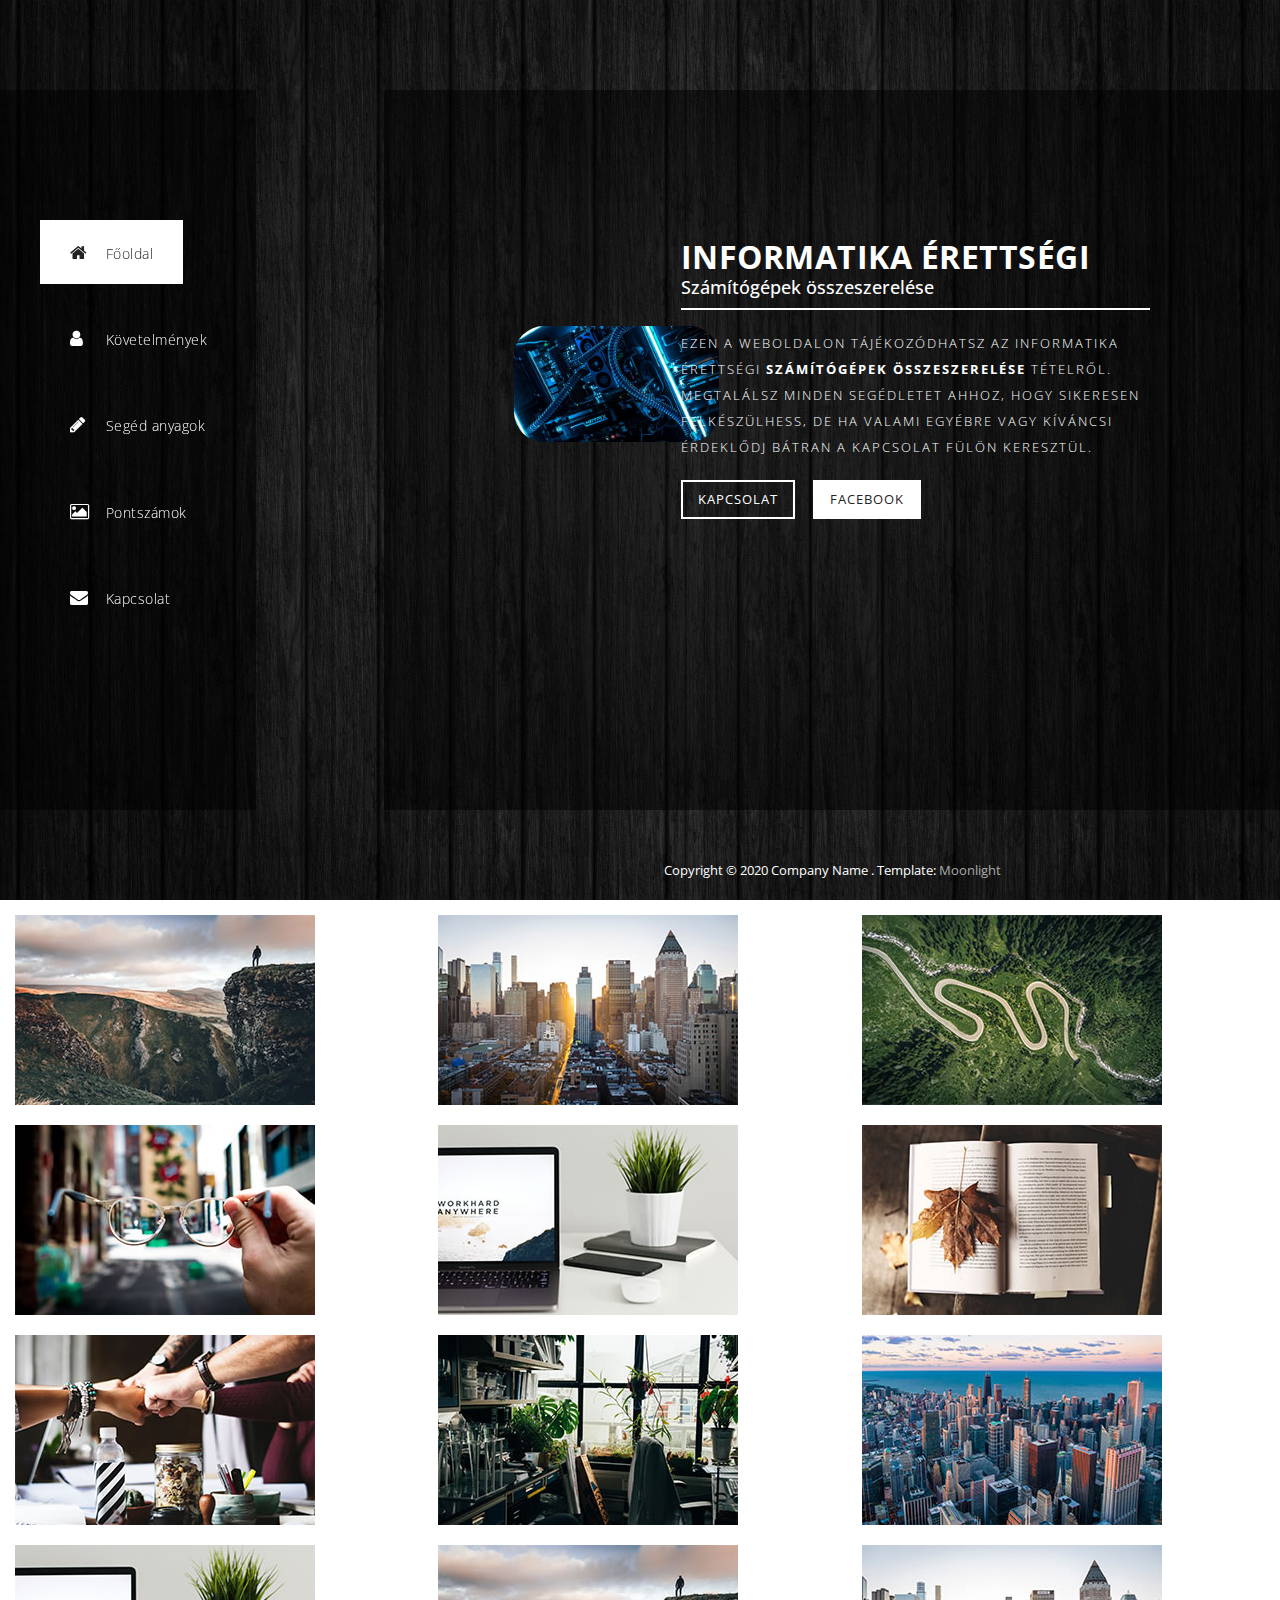
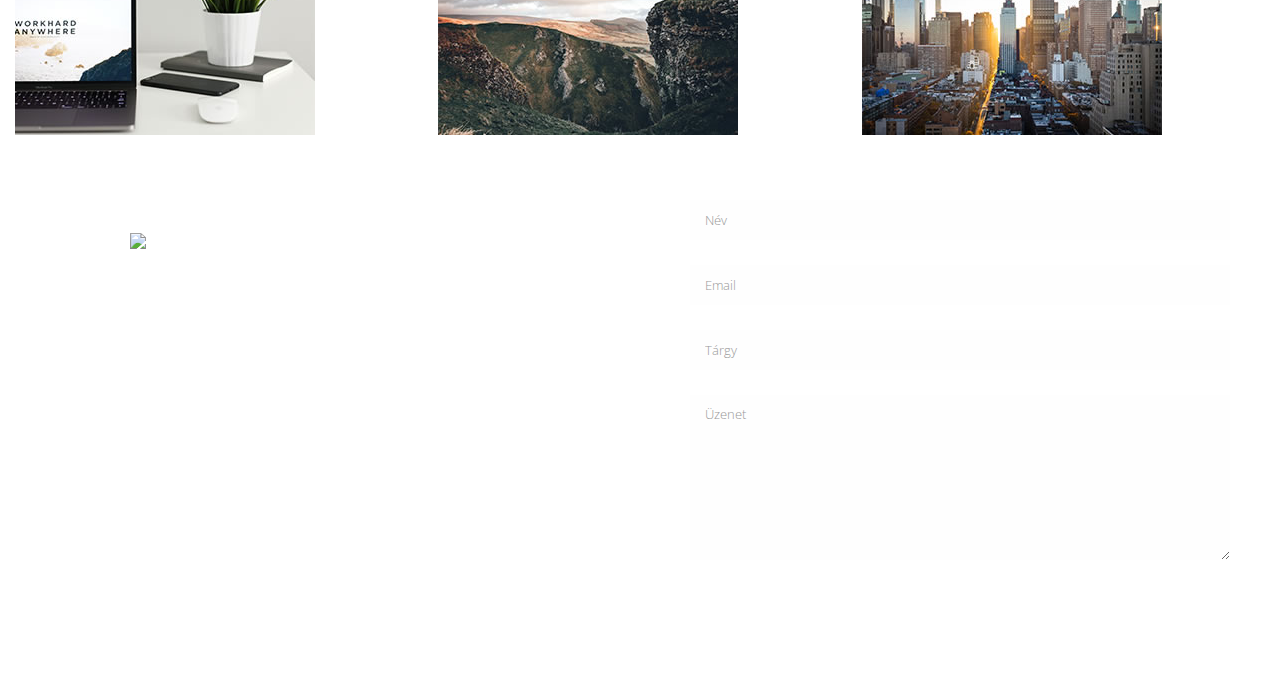
==== commit 17b3c093: "Elkezdtem a segédanyagok lapot(képek elcsúszva)" ====
--- a/templatemo_512_moonlight/index.html
+++ b/templatemo_512_moonlight/index.html
@@ -95,7 +95,7 @@
 							<li>Algoritmizálás, adatmodellezés</li>
 							<li>A programozás eszközei</li>
 							</ul>
-                         <div class="main-btn"><a rel="nofollow" href="https://eduline.hu/erettsegi_felveteli/informatika_erettsegi_2018_vizsgakovetelmen_54W8I2">Olvass erről többet</a></div>
+                         <div class="link"><a rel="nofollow" href="https://eduline.hu/erettsegi_felveteli/informatika_erettsegi_2018_vizsgakovetelmen_54W8I2">Olvass erről többet</a></div>
                       </div>
                     </div>
                     <div class="col-md-6">
@@ -116,14 +116,15 @@
                                     <div class="row">
                                         <div class="col-md-6">
                                             <div class="left-content">
-                                                <h2>Quisque commodo quam</h2>
-                                                <p>Vestibulum augue ex, finibus sit amet nisi id, maximus ultrices ipsum. Maecenas rhoncus nibh in mauris lobortis, a maximus diam faucibus. In et eros urna. Suspendisse potenti. Pellentesque commodo, neque nec molestie tempus, purus ante feugiat augue.</p>
+												<h2>Alapismeretek</h2></div>
+                                                <div class="alapal"><h3>Neumann elvű számítógépek</h3></div>
+												<p>Az ilyen gépek tartalmazzák a számítógép önvezérlését végző központi feldolgozó egységet (processzort), az adatokat és programokat a műveletek végzésének idejére tároló operatív memóriát, vezetékek rendszerét (adatsín-rendszer), a felhasználókkal történő kommunikációt végző I/O rendszert (ide soroljuk a hosszútávú adattárolást végző tárakat is), és tartalmazhatnak egyéb járulékos egységeket, melyek a működés fizikai feltételeit biztosítják (hűtőrendszer, energiaellátás stb.).</p>
                                                 
                                             </div>
                                         </div>
                                         <div class="col-md-6">
                                             <div class="right-image">
-                                                <img src="img/first_service.jpg" alt="first service">
+                                                <img src="neumann2.jpg" alt="first service">
                                             </div>
                                         </div>
                                     </div>
@@ -134,13 +135,14 @@
                                     <div class="row">
                                         <div class="col-md-6">
                                             <div class="left-image">
-                                                <img src="img/second_service.jpg" alt="second service">
+                                                <img src="jel.jpg" alt="second service">
                                             </div>
                                         </div>
                                         <div class="col-md-6">
                                             <div class="right-content">
-                                                <h2>Maecenas eu purus eu sapien</h2>
-                                                <p>Sed vitae felis in lorem mollis mollis eget in leo. Donec commodo, ex nec rutrum venenatis, nisi nisl malesuada magna, sed semper ipsum enim a ipsum. Aenean in ante vel mi molestie bibendum. Quisque sit amet lacus in diam pretium faucibus. Cras vel justo lorem.</p>
+                                                <h2>Az analóg és digitális jel</h2>
+                                                <p>Az analóg jel „folytonos” jel, hiszen folytonosan együtt változik azzal, amit jelöl, egy tartományban bármely két állapot közti, minden állapotot fel tud venni. 
+												A digitális jelben csak számjegyeket használunk. Ilyenkor annak ellenére, hogy a jelenség folytonos , a jel csak egy-egy adott pillanat értékét mutatja meg.</p>
                                                 
                                             </div>
                                         </div>
@@ -152,7 +154,8 @@
                 </div>
             </div>
           </div>
-          <div class="slide" id="4">
+          
+	<div class="slide" id="4">
             <div class="content fourth-content">
                 <div class="container-fluid">
                     <div class="row">
--- a/templatemo_512_moonlight/css/templatemo-main.css
+++ b/templatemo_512_moonlight/css/templatemo-main.css
@@ -435,6 +435,7 @@
 	min-width: 100%;
 	overflow: hidden;
 	float: right;
+	
 }
 
 .second-content .left-content {
@@ -499,6 +500,7 @@
 
 .third-content .first-section .right-image {
 	margin-left: 15px;
+	
 }
 
 .third-content .second-section {
@@ -512,6 +514,8 @@
 
 .third-content .second-section .left-image {
 	margin-right: 15px;
+	height: 80%;
+	width: 80%;
 }
 
 .third-content h2 {
@@ -884,4 +888,23 @@
 	color: white;
 	
 	
-}+}
+
+.link{
+	display: inline-block;
+	background-color: black;
+	border: 2px solid #fff;
+	padding: 8px 15px;
+	font-size: 13px;
+	text-transform: uppercase;
+	letter-spacing: 1px;
+	color: #232323;
+	text-decoration: none;
+	transition: all 0.5s;
+}
+
+.alapal{
+	color: white;
+	text-decoration: underline;
+	font-size: 17px;
+}
